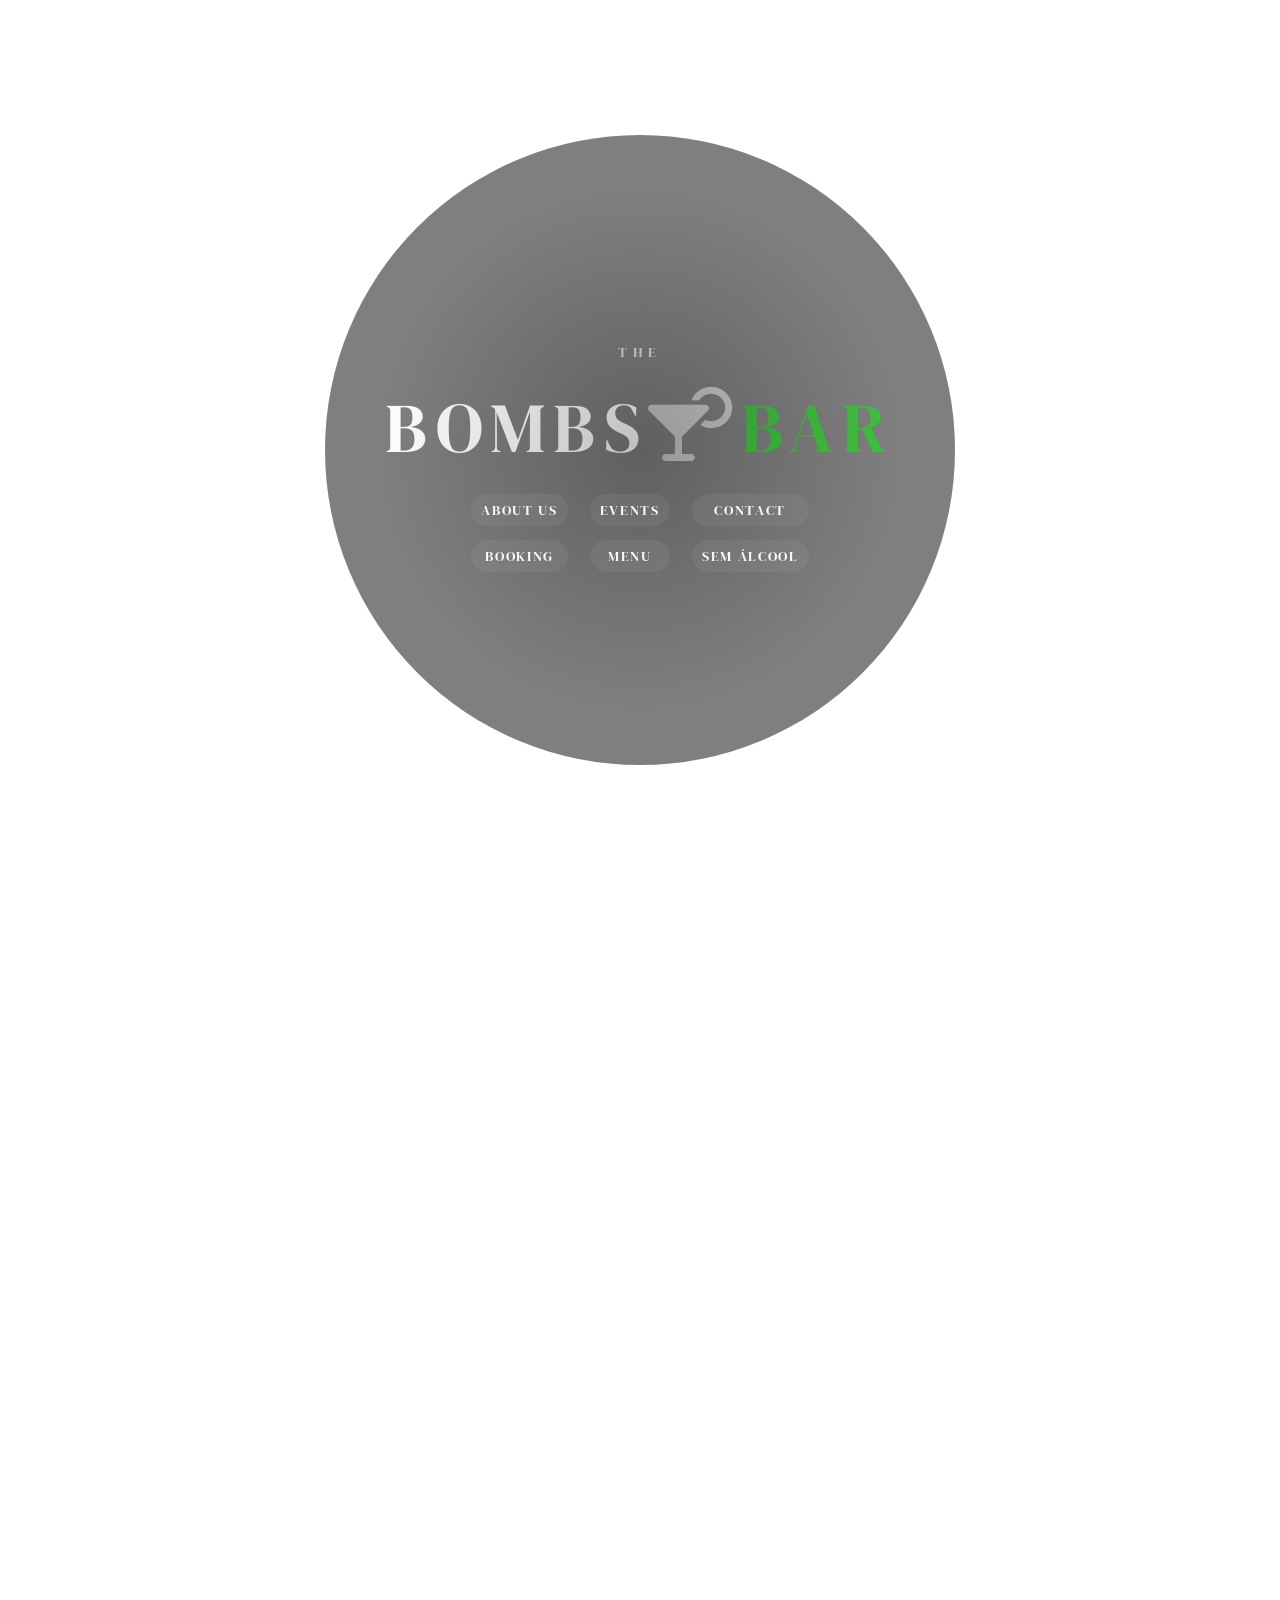
==== index.html @ 2bb13c73 "Merge: mantém README do repositório remoto" ====
<!DOCTYPE html>
<html lang="pt-br">
  <head>
    <meta charset="UTF-8" />
    <meta name="viewport" content="width=device-width, initial-scale=1,0" />
    <title>Bombs Bar</title>
    <link rel="stylesheet" href="styles.css" />
    <link
      rel="stylesheet"
      href="https://cdnjs.cloudflare.com/ajax/libs/font-awesome/6.5.2/css/all.min.css"
      crossorigin="anonymous"
      referrerpolicy="no-referrer"
    />
    <link rel="preconnect" href="https://fonts.googleapis.com" />
    <link rel="preconnect" href="https://fonts.gstatic.com" crossorigin />
    <link
      href="https://fonts.googleapis.com/css2?family=Cherry+Cream+Soda&display=swap"
      rel="stylesheet"
    />
    <link rel="preconnect" href="https://fonts.googleapis.com" />
    <link rel="preconnect" href="https://fonts.gstatic.com" crossorigin />
    <link
      href="https://fonts.googleapis.com/css2?family=DM+Serif+Display:ital@0;1&display=swap"
      rel="stylesheet"
    />
  </head>
  <body>
    <!-- CAPA COM CÍRCULO E MENU -->
    <main class="hero" id="home">
      <div class="circle">
        <!-- troque pela sua logo (opcional) -->

        <p class="kicker">THE</p>
        <h1 class="wordmark">
          BOMBS<i class="fa-solid fa-martini-glass-citrus"></i><span>BAR</span>
        </h1>

        <nav class="menu" aria-label="Menu principal">
          <a href="#about">About us</a>
          <a href="#events">Events</a>
          <a href="#contact">Contact</a>
          <a href="#booking">Booking</a>
          <a href="#menu">Menu</a>
          <a href="#non-alcohol">Sem Álcool</a>
        </nav>
      </div>
    </main>

    <!-- ABOUT -->
    <section id="about" class="page">
      <h2 class="section-title">About Us</h2>
      <div class="about-container">
        <div class="about-text">
          <p>
            Bem-vindo ao <strong>Bombs Bar</strong> 🍸<br />
            Uma casa de coquetéis tropicais que combina
            <em>sabores autênticos</em>, <em>frutas frescas</em> e um ambiente
            sofisticado. <br /><br />
            Nosso time de mixologistas cria experiências únicas, unindo
            clássicos internacionais a receitas autorais que surpreendem todos
            os sentidos.
          </p>
        </div>
        <section id="about" class="page">
          <div class="about-gallery">
            <img
              src="https://images.pexels.com/photos/1189261/pexels-photo-1189261.jpeg"
              alt="Coquetel 1"
            />
            <img
              src="https://images.pexels.com/photos/1283219/pexels-photo-1283219.jpeg"
              alt="Coquetel 2"
            />
            <img
              src="https://cdn.pixabay.com/photo/2016/11/23/13/45/blur-1852926_1280.jpg"
              alt="Coquetel 3"
            />
          </div>
        </section>
      </div>
    </section>

    <!-- EVENTS -->
    <section id="events" class="page alt">
      <h2 class="section-title">Events <i class="fa-solid fa-fire"></i></h2>
      <ul class="list">
        <li>
          <b>Sunset Tropican</b><br />
          <span class="event-2"
            >O Final de tarde com coquetéis tropicais, frutas frescas e música
            lounge à beira da piscina ou rooftop.</span
          >
        </li>
        <li>
          <b>Caipirinha & Samba Night</b><br />
          <span class="event-2">
            Noite com caipirinhas de sabores variados e apresentação ao vivo de
            samba ou bossa nova.</span
          >
        </li>
        <li>
          <b>Reggaeton & Rum Party</b><br />
          <span class="event-2"
            >Festa com ritmos caribenhos e drinks à base de rum, servidos em
            copos decorados.</span
          >
        </li>
        <li>
          <b>Havana Night</b><br />
          <span class="event-2">
            Noite temática cubana, com mojitos, daiquiris e trilha de salsa ao
            vivo.</span
          >
        </li>
        <li>
          <b>Exotic Fruits Experience</b><br />
          <span class="event-2">
            Degustação de coquetéis autorais feitos com frutas exóticas da
            estação.</span
          >
        </li>
      </ul>
    </section>

    <!-- BOOKING -->
    <section id="booking" class="page">
      <h2 class="section-title">Reserve Now</h2>
      <p>
        <a class="button" href="mailto:contato@bombsbar.com.br"
          >contato@bombsbar.com.br</a
        >
      </p>
    </section>

    <!-- MENU DE BEBIDAS (APENAS COMO É FEITO + ESPAÇO DE IMAGEM) -->
    <section id="menu" class="page alt">
      <h2 class="section-title">
        Cocktails <i class="fa-solid fa-martini-glass"></i>
      </h2>

      <!-- Caipirinha -->

      <h3 class="item__title"><u>Caipirinha</u></h3>
      <div class="item__body">
        <div class="item__media">
          <img
            src="https://t3.ftcdn.net/jpg/01/95/13/84/360_F_195138403_ZQF8sB9PIoSq8PBxaFBtoUFo7SGFCirb.jpg"
            alt="Caipirinha"
          />
        </div>
        <div class="item__text">
          <p class="howto">
            Maceração fresca de cítrico com açúcar,<br />
            adição da base brasileira e <br />
            muito gelo para servir bem gelada.
          </p>
        </div>

        <!-- Mojito -->

        <h3 class="item__title"><u>Mojito</u></h3>
        <div class="item__body">
          <div class="item__media">
            <img
              src="https://images2.alphacoders.com/132/1321864.png"
              alt="Mojito"
            />
          </div>
          <div class="item__text">
            <p class="howto">
              Macerado leve de hortelã <br />com toque cítrico, base clara, gelo
              e finalização <br />com água com gás para refrescância.
            </p>
          </div>
        </div>

        <!-- Gin Tônica -->

        <h3 class="item__title"><u> Gin Tônica</u></h3>
        <div class="item__body">
          <div class="item__media">
            <img
              src="https://png.pngtree.com/thumb_back/fh260/background/20230610/pngtree-two-glasses-of-gin-with-limes-accompanied-with-herbs-and-cloves-image_2950174.jpg"
              alt="Gin Tônica"
            />
          </div>
          <div class="item__text">
            <p class="howto">
              Montagem direta na taça com gelo,<br />
              gin, tônica bem gelada e guarnição <br />
              aromática cítrica ou herbal.
            </p>
          </div>
        </div>

        <!-- Aperol Spritz -->

        <h3 class="item__title"><u>Aperol Spritz</u></h3>
        <div class="item__body">
          <div class="item__media">
            <img
              src="https://img.freepik.com/foto-premium/aperol-spritz-aperitivo-con-ghiaccio-e-arancia-in-vetro-su-sfondo-scuro-concetto-di-bevanda-rinfrescante-estiva-ai-generato_167689-3630.jpg?w=360"
              alt="Aperol Spritz"
            />
          </div>
          <div class="item__text">
            <p class="howto">
              Taça com gelo, espumante,<br />
              aperitivo cítrico-amargo e um splash <br />
              de água com gás. Mistura suave.
            </p>
          </div>
        </div>

        <!-- Moscow Mule -->

        <h3 class="item__title"><u>Moscow Mule</u></h3>
        <div class="item__body">
          <div class="item__media">
            <img
              src="https://chilledmagazine.com/wp-content/uploads/2023/12/moscow-mule.png"
              alt="Moscow Mule"
            />
          </div>
          <div class="item__text">
            <p class="howto">
              Servido na caneca com gelo,<br />
              base neutra, toque cítrico e cobertura de <br />gengibre
              gaseificado para picância leve.
            </p>
          </div>
        </div>

        <!-- Piña Colada -->

        <h3 class="item__title"><u>Piña Colada</u></h3>
        <div class="item__body">
          <div class="item__media">
            <img
              src="https://img.freepik.com/premium-photo/one-glasses-with-pina-colada-cocktail-whole-pineapple-drinks-isolated-black-background_309823-629.jpg"
              alt="Piña Colada"
            />
          </div>
          <div class="item__text">
            <p class="howto">
              Batido cremoso com fruta tropical,<br />
              base caribenha e coco, servido bem gelado.
            </p>
          </div>
        </div>

        <!-- Negroni -->

        <h3 class="item__title"><u>Negroni</u></h3>
        <div class="item__body">
          <div class="item__media">
            <img
              src="https://t4.ftcdn.net/jpg/16/81/85/37/360_F_1681853704_ZiYaxq6diOnxwdWcEII46b7ci3thm3Ol.jpg"
              alt="Negroni"
            />
          </div>
          <div class="item__text">
            <p class="howto">
              Mexido em copo de mistura <br />
              para equilíbrio entre amargor,<br />
              doçura e perfume botânico.
            </p>
          </div>
        </div>

        <!-- Margarita -->

        <h3 class="item__title"><u>Margarita</u></h3>
        <div class="item__body">
          <div class="item__media">
            <img
              src="https://t4.ftcdn.net/jpg/01/64/44/71/360_F_164447148_tk89ttk0p1bsTDACmzgPcZfe40TKXk7H.jpg"
              alt="Margarita"
            />
          </div>
          <div class="item__text">
            <p class="howto">
              Batido com cítrico e toque de laranja,<br />
              servido em taça elegante com <br />
              borda temperada.
            </p>
          </div>
        </div>

        <!-- Whisky Sour -->

        <h3 class="item__title"><u>Whisky Sour</u></h3>
        <div class="item__body">
          <div class="item__media">
            <img
              src="https://in.thebar.com/_next/image?url=https%3A%2F%2Fcms.in.thebar.com%2FPR1670%2Fpublic%2F2023-03%2FPerfect%2520Whisky%2520Sour.webp%3FVersionId%3DVE6SAyD9PDnvPeyNml_pg3YN19goEKw9&w=3840&q=75"
              alt="Whisky Sour"
            />
          </div>
          <div class="item__text">
            <p class="howto">
              Batido vigoroso para textura sedosa,<br />
              servido coado com final cítrico aromático.
            </p>
          </div>
        </div>

        <!-- Sex on the Beach -->

        <h3 class="item__title"><u> Sex on the Beach</u></h3>
        <div class="item__body">
          <div class="item__media">
            <img
              src="https://st.depositphotos.com/1008008/4141/i/450/depositphotos_41414949-stock-photo-tropical-sex-on-the-beach.jpg"
              alt="Sex on the Beach"
            />
          </div>
          <div class="item__text">
            <p class="howto">
              Montagem frutada e camadas coloridas,<br />
              servida com gelo para <br />
              um perfil doce e tropical.
            </p>
          </div>
        </div>
      </div>
    </section>

    <!-- SEM ÁLCOOL -->
    <section id="non-alcohol" class="page">
      <h2 class="section-title">Sem Álcool</h2>
      <h3 class="item__title">Limonada de Frutas</h3>
      <div class="item__body">
        <div class="item__media">
          <img
            src="https://imagens.ne10.uol.com.br/veiculos/_midias/jpg/2023/10/23/806x444/1_colecao_vibrante_de_coqueteis_de_frutas_na_mesa_de_madeira_gerada_por_ia-24747125.jpg?20240410074837"
            alt="Limonada de Frutas"
          />
        </div>
        <div class="item__text">
          <p class="howto">
            Mistura suave de suco cítrico com purê de frutas <br />
            e finalização com água com gás para refrescar.
          </p>
        </div>
      </div>
    </section>

    <!-- CONTACT -->
    <section id="contact" class="page alt">
      <p>
        <a href="mailto:contato@bombsbar.com.br" target="_blank">
          <i class="fa-solid fa-envelope"></i>
        </a>
        <a href="https://instagram.com/bombsbar" target="_blank">
          <i class="fa-brands fa-instagram"></i>
          <a href="https://wa.me/393513670592" target="_blank">
            <i class="fa-brands fa-whatsapp"></i>
          </a>
      </p>
    </section>
  </body>
</html>
---- styles.css ----
/* ===== Paleta tropical */
:root {
  --green: #00c853; /* verde vibrante */
  --orange: #ff793f;
  --white: #ffffff;
  --ink: #0c0c0c;
}

/* ===== Base */
* {
  box-sizing: border-box;
}

html,
body {
  height: 100%;
  margin: 0;
  padding: 0;
  color: var(--white);
  font-family: system-ui, -apple-system, "Segoe UI", Roboto, Arial, sans-serif;
  scroll-behavior: smooth;
  overflow-x: hidden;
}

p {
  text-align: center;
  font-family: "DM Serif Display", serif;
  font-weight: 400;
  font-style: normal;
  color: #ddd; /* cinza claro */
}

h3 {
  font-family: "DM Serif Display", serif;
  font-weight: 400;
  font-style: normal;
  font-size: 25px;
  color: #fff;
}
b {
  font-family: "DM Serif Display", serif;
  font-weight: 400;
  font-style: normal;
  font-size: 20px;
}

a i {
  font-size: 20px; /* tamanho */
  margin: 10px;
  color: #fff; /* branco */
  transition: color 0.3s ease;
}
a {
  text-decoration: none; /* remove a linha azul */
  color: inherit; /* herda a cor do pai, evita azul padrão */
}

a i:hover {
  color: #d4af37; /* dourado ao passar o mouse */
}

/* ===== HERO com fundo simples (sem círculos) */
.hero {
  min-height: 100vh;
  width: 100%;
  display: grid;
  place-items: center;

  /* imagem no fundo */
  background: url("https://images.unsplash.com/photo-1470058869958-2a77ade41c02?w=1600&auto=format&fit=crop&q=60&ixlib=rb-4.1.0&ixid=M3wxMjA3fDB8MHxzZWFyY2h8MTd8fHRyb3BpY2FsfGVufDB8fDB8fHww")
    center/cover no-repeat;
}
.section-title {
  font-family: "DM Serif Display", serif; /* fonte sofisticada */
  font-size: 25; /* bem maior que os subtítulos */
  font-weight: 400; /* deixa mais leve, elegante */
  letter-spacing: 2px; /* espaço entre letras */
  color: #ddd; /* cinza claro sofisticado */
  text-align: center;
  margin-bottom: 20px;
  position: relative;
}

/* Linha brancas abaixo */
.section-title::after {
  content: "";
  display: block;
  width: 500px; /* comprimento da linha */
  height: 3px;
  background: #fff;
  margin: 10px auto 0; /* centraliza e dá espaço */
  border-radius: 2px;
}

.circle {
  position: relative;
  width: clamp(280px, 70vmin, 760px);
  aspect-ratio: 1/1;
  border-radius: 50%;
  display: flex;
  flex-direction: column;
  align-items: center;
  justify-content: center;
  text-align: center;

  background: rgba(0, 0, 0, 0.5); /* 🔥 círculo totalmente transparente */
  backdrop-filter: none; /* remove o blur interno */
  border: none; /* sem borda */
  box-shadow: none; /* sem sombra */
  position: relative;
}
/* só o esfumado nas bordas */
.circle::before {
  content: "";
  position: absolute;
  inset: -10px;
  border-radius: 50%;

  /* Só o efeito esfumaçado nas bordas */
  background: radial-gradient(
    closest-side,
    rgba(0, 0, 0, 0.25),
    transparent 80%
  );
}

/* Branding */
.kicker {
  letter-spacing: 0.4em;
  font-weight: 700;
  font-size: clamp(10px, 1.8vw, 14px);
  font-family: "DM Serif Display", serif;
  font-weight: 400;
  font-style: normal;
}
.wordmark {
  font-family: "DM Serif Display", serif;
  font-weight: 400;
  font-style: normal;
  font-size: 70px;
  letter-spacing: 0.12em;
  margin: 0.2rem 0 1.2rem;
  text-transform: uppercase;
  color: #ffffff; /* BOMBS em branco */
}
.wordmark span {
  color: rgb(60, 195, 60);
}
.wordmark i {
  font-size: 75px;
  color: rgb(200, 200, 200);
}

/* Menu dentro da capa */
.menu {
  display: grid;
  grid-template-columns: repeat(3, auto);
  gap: 14px 22px;
  justify-content: center;
  width: min(90%, 560px);
  font-family: "DM Serif Display", serif;
  font-weight: 400;
  font-style: normal;
}
.menu a {
  color: #fff;
  opacity: 0.95;

  text-decoration: none;
  letter-spacing: 0.12em;
  text-transform: uppercase;
  font-size: clamp(12px, 1.8vw, 14px);
  padding: 6px 10px;
  border-radius: 999px;
  transition: 0.2s;

  background: rgba(255, 255, 255, 0.06);
}
.menu a:hover {
  color: #ffffff;
  background: linear-gradient(90deg, #5fa585, #1e573b); /* fundo colorido */
  border-color: transparent;
  box-shadow: 0 6px 18px rgba(0, 0, 0, 0.25);
}
/* Eventos */
.event-2 {
  font-family: "DM Serif Display", serif;
  font-weight: 400;
  font-style: normal;
  font-size: 15px; /* menor que o título */
  color: #ddd; /* cinza claro */
  line-height: 1.6;
  display: inline-block; /* garante espaçamento */
  margin-top: 6px;
}
/* ===== Seções abaixo da capa */
.page {
  background: #153a18;
  color: #fff;
  padding: 42px 20px;
  width: 100%;
  margin: 0;
}
.page.alt {
  background: #153a18;
}
.page h2 {
  font-size: clamp(22px, 3.6vw, 32px);
  text-align: center;
  font-family: "DM Serif Display", serif;
  font-weight: 400;
  font-style: normal;
}
.accent {
  color: var(--pink);
  padding-bottom: 9px;
}

#about {
  background: #001a09;
  color: #fff; /* texto branco */
  text-align: center; /* centraliza o conteúdo */
}

.about-gallery {
  display: flex;
  justify-content: center;
  gap: 20px; /* espaço entre imagens */
  margin-top: 30px;
  flex-wrap: wrap; /* para não quebrar no celular */
}

.about-gallery img {
  width: 300px;
  height: 200px;
  object-fit: cover; /* corta proporcionalmente */
  border-radius: 12px;
  box-shadow: 0 6px 18px rgba(0, 0, 0, 0.4);
  transition: transform 0.3s ease;
}

.about-gallery img:hover {
  transform: scale(1.05); /* zoom suave ao passar o mouse */
}

/* ===== Itens do menu (drinks) */
.item {
  background: transparent;
  border: none;
  margin: 14px 0;
}
.item__title {
  font-weight: 800;
  text-align: center;
  color: #ddd; /* cinza claro */
}
.item__body {
  display: flex;
  flex-direction: column;
  text-align: center;
  gap: 16px;
  align-items: center;
  padding: 16px 18px;
}
.item__media {
  width: 220px; /* largura fixa */
  height: 160px; /* altura fixa */
  margin: 0 auto; /* centraliza */
  border-radius: 12px;
  overflow: hidden;
  background: #181818;
  transition: transform 0.4s ease, box-shadow 0.4s ease;
}

.item__media img {
  width: 100%;
  height: 100%;
  object-fit: cover;
  transition: transform 0.6s ease; /* animação suave */
}

.item__media:hover {
  transform: scale(1.03) translateY(-6px); /* zoom leve + levanta */
  box-shadow: 0 12px 28px rgba(0, 0, 0, 0.35); /* sombra suave */
}
.item__text .howto {
  margin: 0.3rem 0;
  line-height: 1.6;
  max-width: 70ch;
  opacity: 0.95;
}

.list {
  list-style: none; /* remove bolinhas padrão */
  padding: 0;
  margin: 20px auto;
  max-width: 700px; /* largura para centralizar melhor */
  text-align: center;
}

.list li {
  background: rgba(255, 255, 255, 0.05); /* leve destaque */
  border-radius: 12px;
  padding: 16px 20px;
  margin-bottom: 14px;
  text-align: center;
  font-size: 1.05rem;
  line-height: 1.6;
  color: #fff;
  box-shadow: 0 4px 12px rgba(0, 0, 0, 0.2);
  transition: transform 0.2s ease, background 0.3s ease;
}

.list li:hover {
  transform: translateY(-4px); /* levanta no hover */
  background: linear-gradient(90deg, #5fa585, #1e573b); /* fundo colorido */
}

/* ===== Responsivo */
/* Ajustes específicos para telas pequenas */
@media (max-width: 308px) {
  .circle {
    width: 90vw; /* círculo ocupa 90% da largura da tela */
    aspect-ratio: 1/1;
    padding: px; /* espaço interno para o conteúdo respirar */
  }

  .wordmark {
    font-size: clamp(28px, 10vw, 48px); /* título menor e proporcional */
  }

  .wordmark i {
    font-size: clamp(22px, 9vw, 40px); /* ícone acompanha o texto */
  }

  .menu {
    display: flex;
    flex-direction: column; /* empilha em coluna */
    gap: 10px 12px;
    width: 100%; /* ocupa o círculo */
    align-items: center; /* centraliza links */
  }

  .menu a {
    width: auto;
    padding: 9px 12px;
    font-size: 19px;
  }

  .kicker {
    font-size: 10px;
    letter-spacing: 0.2em;
  }
}
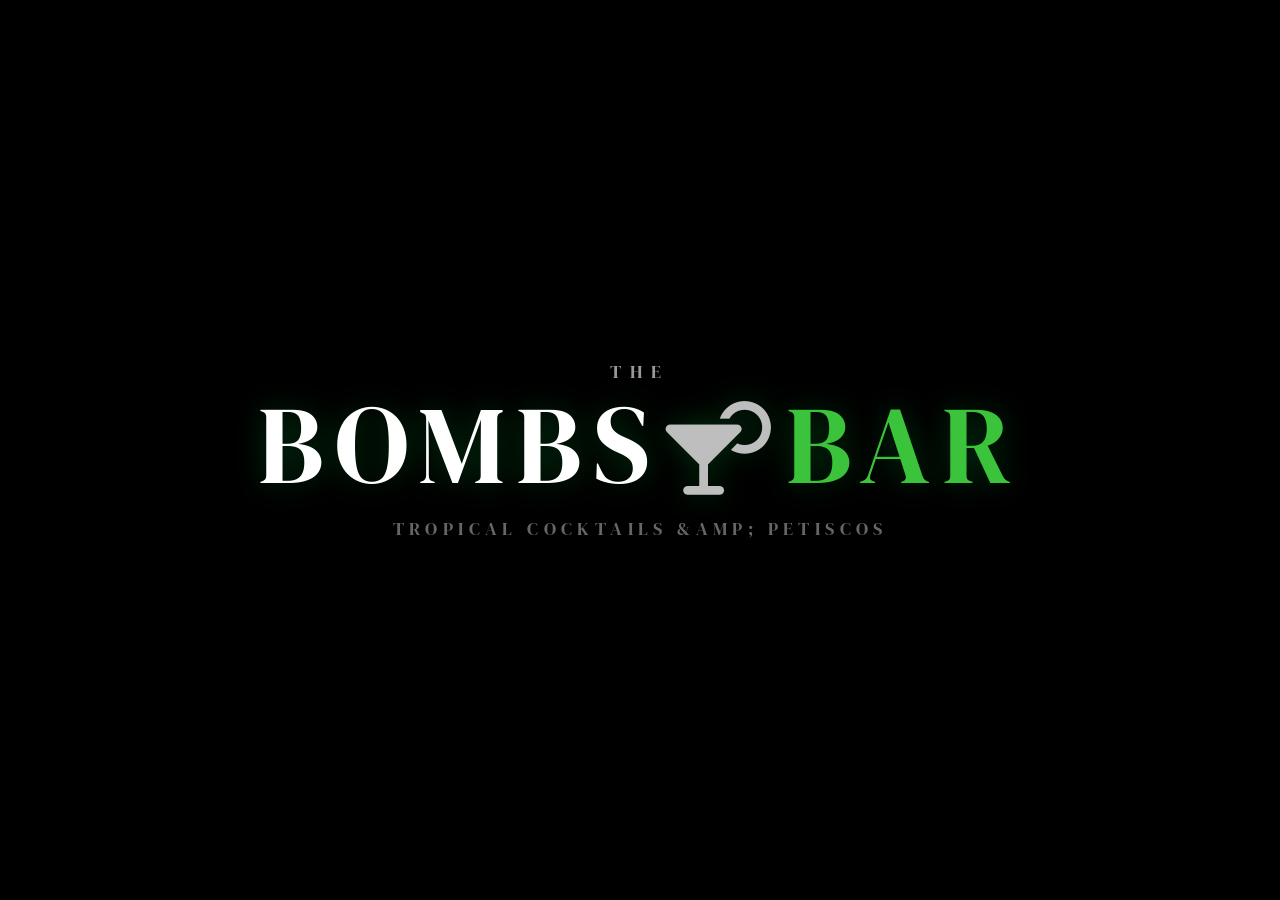
==== commit 0fdca964: "index.html estático na raiz para GitHub Pages" ====
--- a/index.html
+++ b/index.html
@@ -2,362 +2,480 @@
 <html lang="pt-br">
   <head>
     <meta charset="UTF-8" />
-    <meta name="viewport" content="width=device-width, initial-scale=1,0" />
+    <meta name="viewport" content="width=device-width, initial-scale=1.0" />
     <title>Bombs Bar</title>
-    <link rel="stylesheet" href="styles.css" />
-    <link
-      rel="stylesheet"
-      href="https://cdnjs.cloudflare.com/ajax/libs/font-awesome/6.5.2/css/all.min.css"
-      crossorigin="anonymous"
-      referrerpolicy="no-referrer"
-    />
+    <link rel="stylesheet" href="static/css/style.css">
+    <link rel="stylesheet" href="https://cdnjs.cloudflare.com/ajax/libs/font-awesome/6.5.2/css/all.min.css" crossorigin="anonymous" referrerpolicy="no-referrer" />
     <link rel="preconnect" href="https://fonts.googleapis.com" />
     <link rel="preconnect" href="https://fonts.gstatic.com" crossorigin />
-    <link
-      href="https://fonts.googleapis.com/css2?family=Cherry+Cream+Soda&display=swap"
-      rel="stylesheet"
-    />
-    <link rel="preconnect" href="https://fonts.googleapis.com" />
-    <link rel="preconnect" href="https://fonts.gstatic.com" crossorigin />
-    <link
-      href="https://fonts.googleapis.com/css2?family=DM+Serif+Display:ital@0;1&display=swap"
-      rel="stylesheet"
-    />
+    <link href="https://fonts.googleapis.com/css2?family=DM+Serif+Display:ital@0;1&display=swap" rel="stylesheet" />
   </head>
   <body>
-    <!-- CAPA COM CÍRCULO E MENU -->
-    <main class="hero" id="home">
-      <div class="circle">
-        <!-- troque pela sua logo (opcional) -->
-
-        <p class="kicker">THE</p>
-        <h1 class="wordmark">
-          BOMBS<i class="fa-solid fa-martini-glass-citrus"></i><span>BAR</span>
-        </h1>
-
-        <nav class="menu" aria-label="Menu principal">
-          <a href="#about">About us</a>
-          <a href="#events">Events</a>
-          <a href="#contact">Contact</a>
-          <a href="#booking">Booking</a>
-          <a href="#menu">Menu</a>
-          <a href="#non-alcohol">Sem Álcool</a>
-        </nav>
-      </div>
-    </main>
-
-    <!-- ABOUT -->
-    <section id="about" class="page">
-      <h2 class="section-title">About Us</h2>
-      <div class="about-container">
-        <div class="about-text">
-          <p>
-            Bem-vindo ao <strong>Bombs Bar</strong> 🍸<br />
-            Uma casa de coquetéis tropicais que combina
-            <em>sabores autênticos</em>, <em>frutas frescas</em> e um ambiente
-            sofisticado. <br /><br />
-            Nosso time de mixologistas cria experiências únicas, unindo
-            clássicos internacionais a receitas autorais que surpreendem todos
-            os sentidos.
+
+    <!-- ===== INTRO OVERLAY ===== -->
+    <div id="intro-overlay" class="intro-overlay">
+      <div class="intro-content">
+        <p class="intro-kicker">THE</p>
+        <div class="intro-wordmark">
+          BOMBS<i class="fa-solid fa-martini-glass-citrus intro-icon"></i><span>BAR</span>
+        </div>
+        <p class="intro-tagline" data-i18n="intro.tagline">Tropical Cocktails &amp; Petiscos</p>
+      </div>
+      <div class="intro-vignette"></div>
+    </div>
+
+    <!-- ===== TOPBAR ===== -->
+    <div class="topbar">
+      <div class="lang-switcher">
+        <button class="lang-btn" data-lang="pt">PT</button>
+        <button class="lang-btn" data-lang="en">EN</button>
+        <button class="lang-btn" data-lang="it">IT</button>
+      </div>
+    </div>
+
+    <!-- ===== NAVBAR ===== -->
+    <nav class="navbar" id="navbar">
+      <button class="navbar-brand" data-tab="home">BOMBS<span>BAR</span></button>
+      <div class="navbar-links">
+        <button class="nav-tab-link" data-tab="about"    data-i18n="nav.about">Sobre</button>
+        <button class="nav-tab-link" data-tab="events"   data-i18n="nav.events">Eventos</button>
+        <button class="nav-tab-link" data-tab="menu"     data-i18n="nav.menu">Menu</button>
+        <button class="nav-tab-link" data-tab="petiscos" data-i18n="nav.snacks">Petiscos</button>
+        <button class="nav-tab-link" data-tab="contact"  data-i18n="nav.contact">Contato</button>
+      </div>
+      <div class="navbar-right">
+        <button class="cart-btn" data-tab="pedido">
+          <i class="fa-solid fa-bag-shopping"></i>
+          <span class="cart-label" data-i18n="nav.order">Pedido</span>
+          <span id="cart-badge" class="cart-badge oculto">0</span>
+        </button>
+        <button class="hamburger" id="hamburger" aria-label="Abrir menu">
+          <i class="fa-solid fa-bars"></i>
+        </button>
+      </div>
+    </nav>
+
+    <!-- ===== MOBILE NAV ===== -->
+    <div id="mobile-nav" class="mobile-nav" aria-hidden="true">
+      <button class="mobile-nav-link" data-tab="about">
+        <i class="fa-solid fa-circle-info"></i> <span data-i18n="nav.about">Sobre</span>
+      </button>
+      <button class="mobile-nav-link" data-tab="events">
+        <i class="fa-solid fa-fire"></i> <span data-i18n="nav.events">Eventos</span>
+      </button>
+      <button class="mobile-nav-link" data-tab="menu">
+        <i class="fa-solid fa-martini-glass"></i> <span data-i18n="nav.menu">Menu</span>
+      </button>
+      <button class="mobile-nav-link" data-tab="petiscos">
+        <i class="fa-solid fa-utensils"></i> <span data-i18n="nav.snacks">Petiscos</span>
+      </button>
+      <button class="mobile-nav-link" data-tab="contact">
+        <i class="fa-solid fa-location-dot"></i> <span data-i18n="nav.contact">Contato</span>
+      </button>
+      <button class="mobile-nav-link" data-tab="booking">
+        <i class="fa-solid fa-calendar-check"></i> <span data-i18n="nav.booking">Booking</span>
+      </button>
+      <button class="mobile-nav-link" data-tab="pedido">
+        <i class="fa-solid fa-bag-shopping"></i> <span data-i18n="nav.order">Pedido</span>
+      </button>
+    </div>
+
+    <!-- ===== TABS CONTAINER ===== -->
+    <div class="tabs-container">
+
+      <!-- TAB: HOME -->
+      <div id="tab-home" class="tab-page active">
+        <div class="hero">
+          <div class="sombra_circulo">
+            <div class="circulo">
+              <p class="kicker">THE</p>
+              <h1 class="wordmark">
+                BOMBS<i class="fa-solid fa-martini-glass-citrus"></i><span>BAR</span>
+              </h1>
+              <nav class="hero-menu" aria-label="Navegação principal">
+                <button class="hero-menu-btn" data-tab="about"    data-i18n="hero.about">About us</button>
+                <button class="hero-menu-btn" data-tab="events"   data-i18n="hero.events">Events</button>
+                <button class="hero-menu-btn" data-tab="contact"  data-i18n="hero.contact">Contact</button>
+                <button class="hero-menu-btn" data-tab="booking"  data-i18n="hero.booking">Booking</button>
+                <button class="hero-menu-btn" data-tab="menu"     data-i18n="hero.menu">Menu</button>
+                <button class="hero-menu-btn" data-tab="petiscos" data-i18n="hero.snacks">Petiscos</button>
+              </nav>
+            </div>
+          </div>
+        </div>
+      </div>
+
+      <!-- TAB: ABOUT -->
+      <div id="tab-about" class="tab-page">
+        <section class="page page-full">
+          <div class="about-hero-text">
+            <h2 class="about-hero-titulo"><em>Onde cada gole conta uma história</em></h2>
+            <p class="about-hero-sub">Bem-vindo ao Bombs Bar — mixologia tropical, ingredientes frescos e uma vibe que não tem igual.</p>
+            <div class="about-golden-line"></div>
+          </div>
+          <div class="about-identity-grid">
+            <div class="about-id-card">
+              <div class="about-id-icon">🍹</div>
+              <h3>Nossa Missão</h3>
+              <p>Criar experiências sensoriais através da mixologia. Cada drink é uma composição pensada para surpreender.</p>
+            </div>
+            <div class="about-id-card">
+              <div class="about-id-icon">🌿</div>
+              <h3>Ingredientes</h3>
+              <p>Só o melhor: frutas frescas da época, ervas cultivadas, sucos naturais e gelos artesanais.</p>
+            </div>
+            <div class="about-id-card">
+              <div class="about-id-icon">🧪</div>
+              <h3>Receitas Autorais</h3>
+              <p>Nossos mixologistas desenvolvem criações únicas que você não vai encontrar em nenhum outro lugar.</p>
+            </div>
+            <div class="about-id-card">
+              <div class="about-id-icon">🎶</div>
+              <h3>Atmosfera</h3>
+              <p>Música, luz e décor pensados para transformar cada visita em uma noite memorável.</p>
+            </div>
+          </div>
+          <div class="about-stats">
+            <div class="about-stat">
+              <span class="about-stat-num">24+</span>
+              <span class="about-stat-label">drinks no menu</span>
+            </div>
+            <div class="about-stat">
+              <span class="about-stat-num">15+</span>
+              <span class="about-stat-label">destilados premium</span>
+            </div>
+            <div class="about-stat">
+              <span class="about-stat-num">5★</span>
+              <span class="about-stat-label">avaliação dos clientes</span>
+            </div>
+          </div>
+          <blockquote class="about-quote-block">
+            <em>"Do Mojito ao Mango Tango — aqui, cada copo é preparado com intenção, criatividade e um toque de atrevimento."</em>
+          </blockquote>
+          <div class="about-cta">
+            <p class="about-cta-text">Pronto para experimentar?</p>
+            <div class="about-cta-btns">
+              <button class="btn btn-outline about-cta-btn" data-tab="menu">VER O MENU</button>
+              <button class="btn btn-primary about-cta-btn" data-tab="pedido">FAZER PEDIDO</button>
+            </div>
+          </div>
+        </section>
+      </div>
+
+      <!-- TAB: EVENTS -->
+      <div id="tab-events" class="tab-page">
+        <section class="page page-full alt">
+          <h2 class="section-title" data-i18n-html="events.title">Events <i class="fa-solid fa-fire"></i></h2>
+          <ul class="list">
+            <li><b data-i18n="event.1.title">Sunset Tropican</b><br /><span class="event-2" data-i18n="event.1.desc">Final de tarde com coquetéis tropicais, frutas frescas e música lounge à beira da piscina ou rooftop.</span></li>
+            <li><b data-i18n-html="event.2.title">Caipirinha &amp; Samba Night</b><br /><span class="event-2" data-i18n="event.2.desc">Noite com caipirinhas de sabores variados e apresentação ao vivo de samba ou bossa nova.</span></li>
+            <li><b data-i18n-html="event.3.title">Reggaeton &amp; Rum Party</b><br /><span class="event-2" data-i18n="event.3.desc">Festa com ritmos caribenhos e drinks à base de rum, servidos em copos decorados.</span></li>
+            <li><b data-i18n="event.4.title">Havana Night</b><br /><span class="event-2" data-i18n="event.4.desc">Noite temática cubana, com mojitos, daiquiris e trilha de salsa ao vivo.</span></li>
+            <li><b data-i18n="event.5.title">Exotic Fruits Experience</b><br /><span class="event-2" data-i18n="event.5.desc">Degustação de coquetéis autorais feitos com frutas exóticas da estação.</span></li>
+          </ul>
+        </section>
+      </div>
+
+      <!-- TAB: MENU -->
+      <div id="tab-menu" class="tab-page">
+        <section class="page page-full alt">
+          <h2 class="section-title" data-i18n-html="menu.title">Cocktails <i class="fa-solid fa-martini-glass"></i></h2>
+          <div class="drinks-grid" id="drinks-grid"></div>
+        </section>
+      </div>
+
+      <!-- TAB: PETISCOS -->
+      <div id="tab-petiscos" class="tab-page">
+        <section class="page page-full">
+          <h2 class="section-title" data-i18n-html="snacks.title">Petiscos <i class="fa-solid fa-utensils"></i></h2>
+          <div id="petiscos-container"></div>
+        </section>
+      </div>
+
+      <!-- TAB: CONTACT -->
+      <div id="tab-contact" class="tab-page">
+        <section class="page page-full alt">
+          <h2 class="section-title" data-i18n="contact.title">Contato</h2>
+          <div class="contact-grid">
+            <div class="contact-item">
+              <i class="fa-solid fa-location-dot"></i>
+              <p data-i18n-html="contact.address">Rua Exemplo, 123<br>Lisboa, Portugal</p>
+            </div>
+            <div class="contact-item">
+              <i class="fa-brands fa-whatsapp"></i>
+              <p><a href="https://wa.me/393513670592">+39 351 367 0592</a></p>
+            </div>
+            <div class="contact-item">
+              <i class="fa-solid fa-clock"></i>
+              <p data-i18n-html="contact.hours">Seg–Qui: 18h–02h<br>Sex–Dom: 18h–04h</p>
+            </div>
+            <div class="contact-item">
+              <i class="fa-solid fa-envelope"></i>
+              <p><a href="mailto:contato@bombsbar.com">contato@bombsbar.com</a></p>
+            </div>
+          </div>
+          <div class="social-links">
+            <a href="https://instagram.com/bombsbar" target="_blank" title="Instagram"><i class="fa-brands fa-instagram"></i></a>
+            <a href="https://facebook.com/bombsbar" target="_blank" title="Facebook"><i class="fa-brands fa-facebook"></i></a>
+            <a href="https://wa.me/393513670592" target="_blank" title="WhatsApp"><i class="fa-brands fa-whatsapp"></i></a>
+          </div>
+        </section>
+      </div>
+
+      <!-- TAB: BOOKING -->
+      <div id="tab-booking" class="tab-page">
+        <section class="page page-full">
+          <h2 class="section-title" data-i18n="booking.title">Reserve Now</h2>
+          <p style="margin-top: 40px;">
+            <a class="button" href="mailto:contato@bombsbar.com">contato@bombsbar.com</a>
           </p>
-        </div>
-        <section id="about" class="page">
-          <div class="about-gallery">
-            <img
-              src="https://images.pexels.com/photos/1189261/pexels-photo-1189261.jpeg"
-              alt="Coquetel 1"
-            />
-            <img
-              src="https://images.pexels.com/photos/1283219/pexels-photo-1283219.jpeg"
-              alt="Coquetel 2"
-            />
-            <img
-              src="https://cdn.pixabay.com/photo/2016/11/23/13/45/blur-1852926_1280.jpg"
-              alt="Coquetel 3"
-            />
-          </div>
-        </section>
-      </div>
-    </section>
-
-    <!-- EVENTS -->
-    <section id="events" class="page alt">
-      <h2 class="section-title">Events <i class="fa-solid fa-fire"></i></h2>
-      <ul class="list">
-        <li>
-          <b>Sunset Tropican</b><br />
-          <span class="event-2"
-            >O Final de tarde com coquetéis tropicais, frutas frescas e música
-            lounge à beira da piscina ou rooftop.</span
-          >
-        </li>
-        <li>
-          <b>Caipirinha & Samba Night</b><br />
-          <span class="event-2">
-            Noite com caipirinhas de sabores variados e apresentação ao vivo de
-            samba ou bossa nova.</span
-          >
-        </li>
-        <li>
-          <b>Reggaeton & Rum Party</b><br />
-          <span class="event-2"
-            >Festa com ritmos caribenhos e drinks à base de rum, servidos em
-            copos decorados.</span
-          >
-        </li>
-        <li>
-          <b>Havana Night</b><br />
-          <span class="event-2">
-            Noite temática cubana, com mojitos, daiquiris e trilha de salsa ao
-            vivo.</span
-          >
-        </li>
-        <li>
-          <b>Exotic Fruits Experience</b><br />
-          <span class="event-2">
-            Degustação de coquetéis autorais feitos com frutas exóticas da
-            estação.</span
-          >
-        </li>
-      </ul>
-    </section>
-
-    <!-- BOOKING -->
-    <section id="booking" class="page">
-      <h2 class="section-title">Reserve Now</h2>
-      <p>
-        <a class="button" href="mailto:contato@bombsbar.com.br"
-          >contato@bombsbar.com.br</a
-        >
-      </p>
-    </section>
-
-    <!-- MENU DE BEBIDAS (APENAS COMO É FEITO + ESPAÇO DE IMAGEM) -->
-    <section id="menu" class="page alt">
-      <h2 class="section-title">
-        Cocktails <i class="fa-solid fa-martini-glass"></i>
-      </h2>
-
-      <!-- Caipirinha -->
-
-      <h3 class="item__title"><u>Caipirinha</u></h3>
-      <div class="item__body">
-        <div class="item__media">
-          <img
-            src="https://t3.ftcdn.net/jpg/01/95/13/84/360_F_195138403_ZQF8sB9PIoSq8PBxaFBtoUFo7SGFCirb.jpg"
-            alt="Caipirinha"
-          />
-        </div>
-        <div class="item__text">
-          <p class="howto">
-            Maceração fresca de cítrico com açúcar,<br />
-            adição da base brasileira e <br />
-            muito gelo para servir bem gelada.
-          </p>
-        </div>
-
-        <!-- Mojito -->
-
-        <h3 class="item__title"><u>Mojito</u></h3>
-        <div class="item__body">
-          <div class="item__media">
-            <img
-              src="https://images2.alphacoders.com/132/1321864.png"
-              alt="Mojito"
-            />
-          </div>
-          <div class="item__text">
-            <p class="howto">
-              Macerado leve de hortelã <br />com toque cítrico, base clara, gelo
-              e finalização <br />com água com gás para refrescância.
-            </p>
-          </div>
-        </div>
-
-        <!-- Gin Tônica -->
-
-        <h3 class="item__title"><u> Gin Tônica</u></h3>
-        <div class="item__body">
-          <div class="item__media">
-            <img
-              src="https://png.pngtree.com/thumb_back/fh260/background/20230610/pngtree-two-glasses-of-gin-with-limes-accompanied-with-herbs-and-cloves-image_2950174.jpg"
-              alt="Gin Tônica"
-            />
-          </div>
-          <div class="item__text">
-            <p class="howto">
-              Montagem direta na taça com gelo,<br />
-              gin, tônica bem gelada e guarnição <br />
-              aromática cítrica ou herbal.
-            </p>
-          </div>
-        </div>
-
-        <!-- Aperol Spritz -->
-
-        <h3 class="item__title"><u>Aperol Spritz</u></h3>
-        <div class="item__body">
-          <div class="item__media">
-            <img
-              src="https://img.freepik.com/foto-premium/aperol-spritz-aperitivo-con-ghiaccio-e-arancia-in-vetro-su-sfondo-scuro-concetto-di-bevanda-rinfrescante-estiva-ai-generato_167689-3630.jpg?w=360"
-              alt="Aperol Spritz"
-            />
-          </div>
-          <div class="item__text">
-            <p class="howto">
-              Taça com gelo, espumante,<br />
-              aperitivo cítrico-amargo e um splash <br />
-              de água com gás. Mistura suave.
-            </p>
-          </div>
-        </div>
-
-        <!-- Moscow Mule -->
-
-        <h3 class="item__title"><u>Moscow Mule</u></h3>
-        <div class="item__body">
-          <div class="item__media">
-            <img
-              src="https://chilledmagazine.com/wp-content/uploads/2023/12/moscow-mule.png"
-              alt="Moscow Mule"
-            />
-          </div>
-          <div class="item__text">
-            <p class="howto">
-              Servido na caneca com gelo,<br />
-              base neutra, toque cítrico e cobertura de <br />gengibre
-              gaseificado para picância leve.
-            </p>
-          </div>
-        </div>
-
-        <!-- Piña Colada -->
-
-        <h3 class="item__title"><u>Piña Colada</u></h3>
-        <div class="item__body">
-          <div class="item__media">
-            <img
-              src="https://img.freepik.com/premium-photo/one-glasses-with-pina-colada-cocktail-whole-pineapple-drinks-isolated-black-background_309823-629.jpg"
-              alt="Piña Colada"
-            />
-          </div>
-          <div class="item__text">
-            <p class="howto">
-              Batido cremoso com fruta tropical,<br />
-              base caribenha e coco, servido bem gelado.
-            </p>
-          </div>
-        </div>
-
-        <!-- Negroni -->
-
-        <h3 class="item__title"><u>Negroni</u></h3>
-        <div class="item__body">
-          <div class="item__media">
-            <img
-              src="https://t4.ftcdn.net/jpg/16/81/85/37/360_F_1681853704_ZiYaxq6diOnxwdWcEII46b7ci3thm3Ol.jpg"
-              alt="Negroni"
-            />
-          </div>
-          <div class="item__text">
-            <p class="howto">
-              Mexido em copo de mistura <br />
-              para equilíbrio entre amargor,<br />
-              doçura e perfume botânico.
-            </p>
-          </div>
-        </div>
-
-        <!-- Margarita -->
-
-        <h3 class="item__title"><u>Margarita</u></h3>
-        <div class="item__body">
-          <div class="item__media">
-            <img
-              src="https://t4.ftcdn.net/jpg/01/64/44/71/360_F_164447148_tk89ttk0p1bsTDACmzgPcZfe40TKXk7H.jpg"
-              alt="Margarita"
-            />
-          </div>
-          <div class="item__text">
-            <p class="howto">
-              Batido com cítrico e toque de laranja,<br />
-              servido em taça elegante com <br />
-              borda temperada.
-            </p>
-          </div>
-        </div>
-
-        <!-- Whisky Sour -->
-
-        <h3 class="item__title"><u>Whisky Sour</u></h3>
-        <div class="item__body">
-          <div class="item__media">
-            <img
-              src="https://in.thebar.com/_next/image?url=https%3A%2F%2Fcms.in.thebar.com%2FPR1670%2Fpublic%2F2023-03%2FPerfect%2520Whisky%2520Sour.webp%3FVersionId%3DVE6SAyD9PDnvPeyNml_pg3YN19goEKw9&w=3840&q=75"
-              alt="Whisky Sour"
-            />
-          </div>
-          <div class="item__text">
-            <p class="howto">
-              Batido vigoroso para textura sedosa,<br />
-              servido coado com final cítrico aromático.
-            </p>
-          </div>
-        </div>
-
-        <!-- Sex on the Beach -->
-
-        <h3 class="item__title"><u> Sex on the Beach</u></h3>
-        <div class="item__body">
-          <div class="item__media">
-            <img
-              src="https://st.depositphotos.com/1008008/4141/i/450/depositphotos_41414949-stock-photo-tropical-sex-on-the-beach.jpg"
-              alt="Sex on the Beach"
-            />
-          </div>
-          <div class="item__text">
-            <p class="howto">
-              Montagem frutada e camadas coloridas,<br />
-              servida com gelo para <br />
-              um perfil doce e tropical.
-            </p>
-          </div>
-        </div>
-      </div>
-    </section>
-
-    <!-- SEM ÁLCOOL -->
-    <section id="non-alcohol" class="page">
-      <h2 class="section-title">Sem Álcool</h2>
-      <h3 class="item__title">Limonada de Frutas</h3>
-      <div class="item__body">
-        <div class="item__media">
-          <img
-            src="https://imagens.ne10.uol.com.br/veiculos/_midias/jpg/2023/10/23/806x444/1_colecao_vibrante_de_coqueteis_de_frutas_na_mesa_de_madeira_gerada_por_ia-24747125.jpg?20240410074837"
-            alt="Limonada de Frutas"
-          />
-        </div>
-        <div class="item__text">
-          <p class="howto">
-            Mistura suave de suco cítrico com purê de frutas <br />
-            e finalização com água com gás para refrescar.
-          </p>
-        </div>
-      </div>
-    </section>
-
-    <!-- CONTACT -->
-    <section id="contact" class="page alt">
-      <p>
-        <a href="mailto:contato@bombsbar.com.br" target="_blank">
-          <i class="fa-solid fa-envelope"></i>
-        </a>
-        <a href="https://instagram.com/bombsbar" target="_blank">
-          <i class="fa-brands fa-instagram"></i>
-          <a href="https://wa.me/393513670592" target="_blank">
-            <i class="fa-brands fa-whatsapp"></i>
-          </a>
-      </p>
-    </section>
+        </section>
+      </div>
+
+      <!-- TAB: PEDIDO (carrinho localStorage) -->
+      <div id="tab-pedido" class="tab-page">
+        <section class="page page-full alt">
+          <div class="pedido-wrap" style="padding-top: 20px;">
+            <h1 style="font-family:'DM Serif Display',serif; font-size:1.9rem; text-align:center; margin-bottom:40px; color:#ddd;">
+              <i class="fa-solid fa-bag-shopping"></i> <span data-i18n="order.title">Meu Pedido</span>
+            </h1>
+            <div id="pedido-vazio" class="pedido-vazio" style="display:none;">
+              <i class="fa-solid fa-wine-glass-empty" style="font-size:3rem; color:#444; display:block; margin-bottom:16px;"></i>
+              <p data-i18n="order.empty">Seu pedido está vazio.</p>
+              <button class="btn btn-primary" data-tab="menu" style="margin-top:16px;">
+                <i class="fa-solid fa-arrow-left"></i> <span data-i18n="order.see_menu">Ver o menu</span>
+              </button>
+            </div>
+            <div id="pedido-conteudo" style="display:none;">
+              <div id="pedido-lista"></div>
+              <div class="pedido-total">
+                <span class="pedido-total__label" data-i18n="order.total">Total</span>
+                <span class="pedido-total__valor" id="total-valor">€ 0.00</span>
+              </div>
+              <div class="pedido-acoes">
+                <a href="https://glovoapp.com" target="_blank" class="btn btn-glovo">
+                  <i class="fa-solid fa-motorcycle"></i> <span data-i18n="order.glovo">Finalizar via Glovo</span>
+                </a>
+                <button class="btn btn-outline" data-tab="menu">
+                  <i class="fa-solid fa-plus"></i> <span data-i18n="order.add_more">Adicionar mais</span>
+                </button>
+                <button id="btn-limpar" class="btn btn-limpar">
+                  <i class="fa-solid fa-trash"></i> <span data-i18n="order.clear">Limpar pedido</span>
+                </button>
+              </div>
+            </div>
+          </div>
+        </section>
+      </div>
+
+    </div><!-- /tabs-container -->
+
+    <script src="static/js/i18n.js"></script>
+    <script src="static/js/main.js"></script>
+
+    <script>
+    /* ===== Versão estática: carrinho via localStorage ===== */
+
+    let catalogoDrinks = [];
+    let catalogoPetiscos = [];
+
+    function getCarrinho() {
+      return JSON.parse(localStorage.getItem('bombs_cart') || '[]');
+    }
+    function salvarCarrinho(c) {
+      localStorage.setItem('bombs_cart', JSON.stringify(c));
+    }
+    function totalCarrinho() {
+      return getCarrinho().reduce((s, i) => s + i.quantidade, 0);
+    }
+    function precoItem(nome) {
+      const d = catalogoDrinks.find(x => x.nome === nome);
+      if (d) return d.preco;
+      for (const cat of catalogoPetiscos) {
+        const p = cat.itens.find(x => x.nome === nome);
+        if (p) return p.preco;
+      }
+      return 0;
+    }
+
+    async function adicionarAoCarrinho(nome, quantidade = 1) {
+      const carrinho = getCarrinho();
+      const item = carrinho.find(i => i.nome === nome);
+      if (item) item.quantidade += quantidade;
+      else carrinho.push({ nome, quantidade });
+      salvarCarrinho(carrinho);
+      atualizarBadge(totalCarrinho());
+      mostrarToast('🍸 ' + nome + ' ' + (window.t ? t('toast.added') : 'adicionado ao pedido!'));
+    }
+
+    function renderizarPedido() {
+      const carrinho = getCarrinho();
+      const lista = document.getElementById('pedido-lista');
+      const vazio = document.getElementById('pedido-vazio');
+      const conteudo = document.getElementById('pedido-conteudo');
+      if (!lista) return;
+
+      if (carrinho.length === 0) {
+        vazio.style.display = 'block';
+        conteudo.style.display = 'none';
+        return;
+      }
+      vazio.style.display = 'none';
+      conteudo.style.display = 'block';
+
+      lista.innerHTML = '';
+      let total = 0;
+      carrinho.forEach(item => {
+        const preco = precoItem(item.nome);
+        const sub = preco * item.quantidade;
+        total += sub;
+        const linha = document.createElement('div');
+        linha.className = 'pedido-item';
+        linha.dataset.nome = item.nome;
+        linha.dataset.preco = preco;
+        linha.innerHTML = `
+          <div class="pedido-item__img" style="background:linear-gradient(135deg,#0a2410,#1a4a22);display:flex;align-items:center;justify-content:center;color:rgba(60,195,60,0.4);font-size:1.6rem;">
+            <i class="fa-solid fa-martini-glass-citrus"></i>
+          </div>
+          <div class="pedido-item__info">
+            <div class="pedido-item__nome">${item.nome}</div>
+            <div class="pedido-item__preco-unit">€ ${preco.toFixed(2)} / unid.</div>
+          </div>
+          <div class="pedido-item__controles">
+            <button class="qty-btn qty-btn-menos">−</button>
+            <span class="qty-display">${item.quantidade}</span>
+            <button class="qty-btn qty-btn-mais">+</button>
+          </div>
+          <div class="pedido-item__subtotal">€ ${sub.toFixed(2)}</div>
+          <button class="pedido-item__remover"><i class="fa-solid fa-trash"></i></button>
+        `;
+        linha.querySelector('.qty-btn-menos').addEventListener('click', () => {
+          alterarQtd(item.nome, -1, linha);
+        });
+        linha.querySelector('.qty-btn-mais').addEventListener('click', () => {
+          alterarQtd(item.nome, 1, linha);
+        });
+        linha.querySelector('.pedido-item__remover').addEventListener('click', () => {
+          removerItem(item.nome);
+        });
+        lista.appendChild(linha);
+      });
+      document.getElementById('total-valor').textContent = '€ ' + total.toFixed(2);
+    }
+
+    function alterarQtd(nome, delta, linha) {
+      const carrinho = getCarrinho();
+      const item = carrinho.find(i => i.nome === nome);
+      if (!item) return;
+      item.quantidade += delta;
+      if (item.quantidade <= 0) {
+        salvarCarrinho(carrinho.filter(i => i.nome !== nome));
+      } else {
+        salvarCarrinho(carrinho);
+      }
+      atualizarBadge(totalCarrinho());
+      renderizarPedido();
+    }
+
+    function removerItem(nome) {
+      salvarCarrinho(getCarrinho().filter(i => i.nome !== nome));
+      atualizarBadge(totalCarrinho());
+      renderizarPedido();
+    }
+
+    /* ===== Carregar drinks do JSON ===== */
+    async function carregarDrinks() {
+      try {
+        const resp = await fetch('data/drinks.json');
+        catalogoDrinks = await resp.json();
+        const grid = document.getElementById('drinks-grid');
+        if (!grid) return;
+        grid.innerHTML = catalogoDrinks.map(drink => `
+          <div class="drink-card">
+            <div class="drink-card__img-wrap">
+              <img class="drink-card__img" src="static/${drink.imagem}" alt="${drink.nome}" loading="lazy"
+                onerror="this.parentElement.innerHTML='<div class=\\'drink-card__placeholder\\'><i class=\\'fa-solid fa-martini-glass-citrus\\'></i></div>'" />
+            </div>
+            <div class="drink-card__body">
+              <h3 class="drink-card__nome">${drink.nome}</h3>
+              <p class="drink-card__desc">${drink.descricao_curta}</p>
+              <p class="drink-card__preco">€ ${drink.preco.toFixed(2)}</p>
+              <div class="drink-card__actions">
+                <button class="btn btn-primary" onclick="adicionarAoCarrinho('${drink.nome.replace(/'/g, "\\'")}')">
+                  <i class="fa-solid fa-plus"></i> <span data-i18n="btn.order">Pedido</span>
+                </button>
+              </div>
+            </div>
+          </div>
+        `).join('');
+      } catch(e) { console.warn('Erro ao carregar drinks:', e); }
+    }
+
+    /* ===== Carregar petiscos do JSON ===== */
+    async function carregarPetiscos() {
+      try {
+        const resp = await fetch('data/petiscos.json');
+        catalogoPetiscos = await resp.json();
+        const container = document.getElementById('petiscos-container');
+        if (!container) return;
+        container.innerHTML = catalogoPetiscos.map(cat => `
+          <div class="petisco-categoria">
+            <div class="petisco-cat-header">
+              <i class="fa-solid ${cat.icone}" style="color:${cat.cor}"></i>
+              <h3 class="petisco-cat-titulo">${cat.categoria}</h3>
+            </div>
+            <div class="petiscos-grid">
+              ${cat.itens.map(item => `
+                <div class="petisco-card">
+                  <div class="petisco-card__img-wrap">
+                    ${item.imagem
+                      ? `<img class="petisco-card__img" src="static/images/petiscos/${item.imagem}" alt="${item.nome}" loading="lazy" />`
+                      : `<div class="petisco-card__placeholder-food"><i class="fa-solid fa-utensils"></i></div>`
+                    }
+                  </div>
+                  <div class="petisco-card__body">
+                    <div class="petisco-card__top">
+                      <span class="petisco-card__nome">${item.nome}</span>
+                      ${item.vegano ? '<span class="badge-vegano"><i class="fa-solid fa-seedling"></i></span>' : ''}
+                    </div>
+                    <p class="petisco-card__desc">${item.descricao}</p>
+                    <div class="petisco-card__bottom">
+                      <span class="petisco-card__preco">€ ${item.preco.toFixed(2)}</span>
+                      <button class="btn btn-primary btn-sm" onclick="adicionarAoCarrinho('${item.nome.replace(/'/g, "\\'")}')">
+                        <i class="fa-solid fa-plus"></i> <span data-i18n="btn.order">Pedido</span>
+                      </button>
+                    </div>
+                  </div>
+                </div>
+              `).join('')}
+            </div>
+          </div>
+        `).join('');
+      } catch(e) { console.warn('Erro ao carregar petiscos:', e); }
+    }
+
+    /* ===== Inicialização ===== */
+    document.addEventListener('DOMContentLoaded', () => {
+      atualizarBadge(totalCarrinho());
+      carregarDrinks();
+      carregarPetiscos();
+
+      // Renderiza pedido ao abrir a aba
+      document.querySelectorAll('[data-tab="pedido"]').forEach(btn => {
+        btn.addEventListener('click', () => setTimeout(renderizarPedido, 50));
+      });
+
+      // Limpar pedido
+      const btnLimpar = document.getElementById('btn-limpar');
+      if (btnLimpar) {
+        btnLimpar.addEventListener('click', () => {
+          if (!confirm(window.t ? t('order.clear_confirm') : 'Limpar o pedido inteiro?')) return;
+          salvarCarrinho([]);
+          atualizarBadge(0);
+          renderizarPedido();
+        });
+      }
+    });
+    </script>
   </body>
 </html>
--- a/static/css/style.css
+++ b/static/css/style.css
@@ -0,0 +1,1096 @@
+/* ===== Base ===== */
+* { box-sizing: border-box; margin: 0; padding: 0; }
+
+body {
+  font-family: system-ui, -apple-system, "Segoe UI", Roboto, Arial;
+  color: #fff;
+  overflow-x: hidden;
+  background: #001a09;
+}
+
+button { border: none; background: none; cursor: pointer; }
+
+a { text-decoration: none; color: inherit; }
+
+/* ===== INTRO OVERLAY ===== */
+.intro-overlay {
+  position: fixed;
+  inset: 0;
+  z-index: 999999;
+  background: #000;
+  display: flex;
+  align-items: center;
+  justify-content: center;
+  overflow: hidden;
+}
+
+/* Vignette radial nas bordas */
+.intro-vignette {
+  position: absolute;
+  inset: 0;
+  background: radial-gradient(ellipse at center, transparent 30%, #000 100%);
+  pointer-events: none;
+}
+
+.intro-content {
+  text-align: center;
+  position: relative;
+  z-index: 2;
+  will-change: transform, opacity;
+  animation: emerge-from-shadow 3.0s cubic-bezier(0.16, 1, 0.3, 1) forwards;
+}
+
+@keyframes emerge-from-shadow {
+  0%   { opacity: 0; transform: scale(0.9) translateY(20px); }
+  65%  { opacity: 0.95; transform: scale(1.02) translateY(-2px); }
+  100% { opacity: 1; transform: scale(1) translateY(0); }
+}
+
+.intro-kicker {
+  font-family: "DM Serif Display", serif;
+  letter-spacing: 0.5em;
+  font-size: clamp(12px, 2vw, 18px);
+  color: rgba(255,255,255,0.6);
+  margin-bottom: 6px;
+  text-align: center;
+}
+
+.intro-wordmark {
+  font-family: "DM Serif Display", serif;
+  font-size: clamp(52px, 11vw, 110px);
+  letter-spacing: 0.1em;
+  text-transform: uppercase;
+  color: #fff;
+  line-height: 1;
+  text-shadow: 0 0 30px rgba(0,255,80,0.2);
+}
+
+.intro-wordmark span { color: rgb(60, 195, 60); }
+
+.intro-icon {
+  font-size: 0.85em;
+  color: rgb(190, 190, 190);
+  margin: 0 0.05em;
+}
+
+.intro-tagline {
+  font-family: "DM Serif Display", serif;
+  font-size: clamp(12px, 1.6vw, 18px);
+  color: rgba(255,255,255,0.4);
+  letter-spacing: 0.3em;
+  text-transform: uppercase;
+  margin-top: 16px;
+  text-align: center;
+}
+
+/* Cortina sobe para revelar o site */
+.intro-overlay.saindo {
+  animation: cortina-sobe 0.7s cubic-bezier(0.77, 0, 0.18, 1) forwards;
+  pointer-events: none;
+}
+
+@keyframes cortina-sobe {
+  from { transform: translateY(0); }
+  to   { transform: translateY(-100%); }
+}
+
+/* ===== TOPBAR (idioma) ===== */
+.topbar {
+  position: fixed;
+  top: 0;
+  left: 0;
+  right: 0;
+  z-index: 10000;
+  background: rgba(0, 10, 4, 0.98);
+  border-bottom: 1px solid rgba(95, 165, 133, 0.15);
+  display: flex;
+  justify-content: flex-end;
+  align-items: center;
+  padding: 0 24px;
+  height: 32px;
+}
+
+/* ===== NAVBAR ===== */
+.navbar {
+  position: fixed;
+  top: 32px;
+  left: 0;
+  right: 0;
+  z-index: 9999;
+  display: flex;
+  align-items: center;
+  justify-content: space-between;
+  padding: 10px 24px;
+  background: rgba(0, 26, 9, 0.88);
+  backdrop-filter: blur(12px);
+  border-bottom: 1px solid rgba(95, 165, 133, 0.2);
+}
+
+.navbar-brand {
+  font-family: "DM Serif Display", serif;
+  font-size: 1.25rem;
+  color: #fff;
+  letter-spacing: 0.1em;
+  cursor: pointer;
+  transition: opacity 0.2s;
+}
+.navbar-brand:hover { opacity: 0.8; }
+.navbar-brand span { color: rgb(60, 195, 60); }
+
+.navbar-links {
+  display: flex;
+  gap: 18px;
+  align-items: center;
+}
+
+.nav-tab-link {
+  font-family: "DM Serif Display", serif;
+  font-size: 0.82rem;
+  letter-spacing: 0.1em;
+  text-transform: uppercase;
+  color: #aaa;
+  cursor: pointer;
+  transition: color 0.2s;
+  padding: 4px 0;
+  border-bottom: 2px solid transparent;
+}
+.nav-tab-link:hover { color: #fff; }
+.nav-tab-link.active {
+  color: rgb(60, 195, 60);
+  border-bottom-color: rgb(60, 195, 60);
+}
+
+.cart-btn {
+  position: relative;
+  display: flex;
+  align-items: center;
+  gap: 6px;
+  background: rgba(95, 165, 133, 0.15);
+  border: 1px solid rgba(95, 165, 133, 0.4);
+  padding: 6px 14px;
+  border-radius: 999px;
+  color: #fff;
+  font-family: "DM Serif Display", serif;
+  font-size: 0.82rem;
+  letter-spacing: 0.06em;
+  text-transform: uppercase;
+  transition: background 0.2s;
+}
+.cart-btn:hover { background: linear-gradient(90deg, #5fa585, #1e573b); }
+
+.cart-badge {
+  position: absolute;
+  top: -7px;
+  right: -7px;
+  background: rgb(60, 195, 60);
+  color: #001a09;
+  font-size: 0.68rem;
+  font-weight: 700;
+  width: 18px;
+  height: 18px;
+  border-radius: 50%;
+  display: flex;
+  align-items: center;
+  justify-content: center;
+  font-family: system-ui, sans-serif;
+}
+.cart-badge.oculto { display: none; }
+
+/* ===== TABS ===== */
+.tabs-container { padding-top: 84px; }
+
+.tab-page {
+  display: none;
+  animation: tab-in 0.4s cubic-bezier(0.22, 1, 0.36, 1);
+}
+.tab-page.active { display: block; }
+
+@keyframes tab-in {
+  from { opacity: 0; transform: translateY(16px); }
+  to   { opacity: 1; transform: translateY(0); }
+}
+
+/* Home tab precisa de min-height e flex */
+#tab-home.active {
+  display: flex;
+  min-height: calc(100vh - 84px);
+}
+
+/* ===== HERO ===== */
+.hero {
+  flex: 1;
+  display: grid;
+  place-items: center;
+  background: url("../imagem_de_fundo_tropical.avif") center/cover no-repeat;
+  min-height: calc(100vh - 84px);
+  padding: 40px 20px;
+}
+
+.sombra_circulo {
+  width: clamp(280px, 77vmin, 760px);
+  aspect-ratio: 1/1;
+  border-radius: 50%;
+}
+
+.circulo {
+  position: relative;
+  margin-left: 6%;
+  width: 90%;
+  aspect-ratio: 1/1;
+  border-radius: 50%;
+  display: flex;
+  flex-direction: column;
+  align-items: center;
+  justify-content: center;
+  text-align: center;
+  background: rgba(0, 0, 0, 0.6);
+}
+
+/* Brilho animado via pseudo-elemento — só anima opacity (GPU compositor, zero repaint) */
+.circulo::before {
+  content: '';
+  position: absolute;
+  inset: -28px;
+  border-radius: 50%;
+  background: radial-gradient(circle, rgba(60,195,60,0.35) 0%, transparent 68%);
+  will-change: opacity;
+  animation: pulse-glow 3s ease-in-out infinite alternate;
+  pointer-events: none;
+  z-index: -1;
+}
+
+@keyframes pulse-glow {
+  from { opacity: 0.25; }
+  to   { opacity: 1; }
+}
+
+.kicker {
+  letter-spacing: 0.4em;
+  font-size: clamp(10px, 1.8vw, 14px);
+  font-family: "DM Serif Display", serif;
+  color: rgba(255,255,255,0.8);
+}
+
+.wordmark {
+  font-family: "DM Serif Display", serif;
+  font-size: clamp(36px, 7vw, 68px);
+  letter-spacing: 0.12em;
+  margin: 0.15rem 0 1rem;
+  text-transform: uppercase;
+  color: #fff;
+  line-height: 1;
+}
+.wordmark span { color: rgb(60, 195, 60); }
+.wordmark i { color: rgb(200, 200, 200); }
+
+/* Nav interna do hero */
+.hero-menu {
+  display: grid;
+  grid-template-columns: repeat(3, auto);
+  gap: 10px 18px;
+  justify-content: center;
+  width: min(90%, 520px);
+}
+
+.hero-menu-btn {
+  font-family: "DM Serif Display", serif;
+  color: #fff;
+  opacity: 0.9;
+  letter-spacing: 0.12em;
+  text-transform: uppercase;
+  font-size: clamp(11px, 1.6vw, 13px);
+  padding: 6px 10px;
+  border-radius: 999px;
+  cursor: pointer;
+  background: rgba(255, 255, 255, 0.06);
+  transition: 0.2s;
+}
+.hero-menu-btn:hover {
+  color: #fff;
+  background: linear-gradient(90deg, #5fa585, #1e573b);
+  box-shadow: 0 6px 18px rgba(0,0,0,0.25);
+}
+
+/* ===== Seções ===== */
+.page {
+  background: #153a18;
+  color: #fff;
+  padding: 60px 20px;
+  width: 100%;
+}
+.page.alt { background: #0d2812; }
+.page-full { min-height: calc(100vh - 84px); }
+
+.section-title {
+  font-family: "DM Serif Display", serif;
+  font-size: clamp(22px, 3.6vw, 34px);
+  font-weight: 400;
+  letter-spacing: 2px;
+  color: #ddd;
+  text-align: center;
+  margin-bottom: 36px;
+}
+.section-title::after {
+  content: "";
+  display: block;
+  width: min(400px, 70%);
+  height: 2px;
+  background: rgba(255,255,255,0.2);
+  margin: 12px auto 0;
+  border-radius: 2px;
+}
+
+/* ===== About ===== */
+.about-container { max-width: 1000px; margin: 0 auto; }
+.about-container > p {
+  font-family: "DM Serif Display", serif;
+  font-size: 1.05rem;
+  color: #ccc;
+  line-height: 1.8;
+  text-align: center;
+  margin-bottom: 36px;
+}
+.about-gallery {
+  display: flex;
+  justify-content: center;
+  gap: 20px;
+  flex-wrap: wrap;
+}
+.about-gallery img {
+  width: 300px;
+  height: 200px;
+  object-fit: cover;
+  border-radius: 12px;
+  box-shadow: 0 6px 18px rgba(0,0,0,0.4);
+  transition: transform 0.3s;
+}
+.about-gallery img:hover { transform: scale(1.05); }
+
+/* ===== About elaborado ===== */
+.about-hero-text {
+  text-align: center;
+  max-width: 720px;
+  margin: 0 auto 52px;
+  padding: 0 16px;
+}
+.about-hero-titulo {
+  font-family: "DM Serif Display", serif;
+  font-style: italic;
+  font-size: clamp(26px, 4vw, 44px);
+  font-weight: 400;
+  color: #fff;
+  line-height: 1.3;
+  margin-bottom: 18px;
+}
+.about-hero-sub {
+  font-family: "DM Serif Display", serif;
+  font-size: 1rem;
+  color: #aaa;
+  line-height: 1.75;
+  margin-bottom: 28px;
+}
+.about-golden-line {
+  width: 72px;
+  height: 2px;
+  background: #c9a84c;
+  margin: 0 auto;
+  border-radius: 2px;
+}
+
+.about-identity-grid {
+  display: grid;
+  grid-template-columns: repeat(2, 1fr);
+  gap: 20px;
+  max-width: 900px;
+  margin: 0 auto 52px;
+  padding: 0 16px;
+}
+.about-id-card {
+  background: rgba(255,255,255,0.03);
+  border: 1px solid rgba(201,168,76,0.2);
+  border-radius: 16px;
+  padding: 28px 24px;
+  text-align: center;
+  transition: transform 0.3s, background 0.3s;
+}
+.about-id-card:hover {
+  transform: translateY(-4px);
+  background: rgba(201,168,76,0.05);
+}
+.about-id-icon { font-size: 2.2rem; margin-bottom: 14px; line-height: 1; }
+.about-id-card h3 {
+  font-family: "DM Serif Display", serif;
+  font-size: 1.1rem;
+  color: #e8d5a0;
+  margin-bottom: 10px;
+  font-weight: 400;
+  letter-spacing: 0.04em;
+}
+.about-id-card p {
+  font-family: "DM Serif Display", serif;
+  font-size: 0.88rem;
+  color: #999;
+  line-height: 1.65;
+}
+
+.about-stats {
+  display: flex;
+  justify-content: center;
+  align-items: center;
+  gap: 48px;
+  max-width: 700px;
+  margin: 0 auto 52px;
+  padding: 32px 16px;
+  border-top: 1px solid rgba(255,255,255,0.06);
+  border-bottom: 1px solid rgba(255,255,255,0.06);
+  flex-wrap: wrap;
+}
+.about-stat { display: flex; flex-direction: column; align-items: center; gap: 6px; }
+.about-stat-num {
+  font-family: "DM Serif Display", serif;
+  font-size: clamp(34px, 5vw, 52px);
+  color: #c9a84c;
+  line-height: 1;
+  font-weight: 400;
+}
+.about-stat-label {
+  font-family: "DM Serif Display", serif;
+  font-size: 0.8rem;
+  color: #777;
+  letter-spacing: 0.08em;
+  text-transform: uppercase;
+  text-align: center;
+}
+
+.about-quote-block {
+  max-width: 680px;
+  margin: 0 auto 52px;
+  padding: 22px 32px;
+  border-left: 4px solid #c9a84c;
+  background: rgba(201, 168, 76, 0.06);
+  border-radius: 0 12px 12px 0;
+}
+.about-quote-block em {
+  font-family: "DM Serif Display", serif;
+  font-style: italic;
+  font-size: 1.05rem;
+  color: #ddd;
+  line-height: 1.8;
+}
+
+.about-cta { text-align: center; padding: 0 16px; }
+.about-cta-text {
+  font-family: "DM Serif Display", serif;
+  font-size: 1.15rem;
+  color: #bbb;
+  margin-bottom: 20px;
+  letter-spacing: 0.04em;
+}
+.about-cta-btns { display: flex; justify-content: center; gap: 14px; flex-wrap: wrap; }
+.about-cta-btn { font-size: 0.85rem; padding: 12px 28px; letter-spacing: 0.1em; }
+
+/* ===== Eventos ===== */
+.event-2 {
+  font-family: "DM Serif Display", serif;
+  font-size: 0.93rem;
+  color: #bbb;
+  line-height: 1.6;
+  display: inline-block;
+  margin-top: 4px;
+}
+
+.list {
+  list-style: none;
+  padding: 0;
+  margin: 0 auto;
+  max-width: 700px;
+}
+.list li {
+  background: rgba(255,255,255,0.04);
+  border: 1px solid rgba(255,255,255,0.06);
+  border-radius: 12px;
+  padding: 18px 22px;
+  margin-bottom: 14px;
+  color: #fff;
+  font-family: "DM Serif Display", serif;
+  font-size: 1rem;
+  line-height: 1.6;
+  box-shadow: 0 4px 12px rgba(0,0,0,0.2);
+  transition: transform 0.2s, background 0.3s;
+}
+.list li:hover {
+  transform: translateY(-4px);
+  background: linear-gradient(90deg, #1e4a2a, #0d2812);
+}
+.list li b { font-size: 1.1rem; color: #fff; }
+
+/* ===== Botões ===== */
+.btn {
+  font-family: "DM Serif Display", serif;
+  font-size: 0.82rem;
+  letter-spacing: 0.06em;
+  text-transform: uppercase;
+  border: none;
+  border-radius: 999px;
+  padding: 8px 16px;
+  cursor: pointer;
+  transition: background 0.2s, transform 0.1s;
+  display: inline-flex;
+  align-items: center;
+  gap: 6px;
+}
+.btn:active { transform: scale(0.96); }
+
+.btn-outline {
+  background: transparent;
+  border: 1px solid rgba(255,255,255,0.25);
+  color: #ccc;
+}
+.btn-outline:hover { background: rgba(255,255,255,0.08); color: #fff; }
+
+.btn-primary {
+  background: linear-gradient(90deg, #5fa585, #1e573b);
+  color: #fff;
+}
+.btn-primary:hover { background: linear-gradient(90deg, #6fc496, #2a6b47); }
+
+.btn-sm { padding: 6px 12px; font-size: 0.78rem; }
+
+.button {
+  display: inline-block;
+  background: linear-gradient(90deg, #5fa585, #1e573b);
+  color: #fff;
+  padding: 12px 28px;
+  border-radius: 999px;
+  font-family: "DM Serif Display", serif;
+  letter-spacing: 0.08em;
+  transition: opacity 0.2s;
+}
+.button:hover { opacity: 0.85; }
+
+/* ===== Cards de Drinks ===== */
+.drinks-grid {
+  display: grid;
+  grid-template-columns: repeat(auto-fill, minmax(250px, 1fr));
+  gap: 24px;
+  max-width: 1200px;
+  margin: 0 auto;
+  padding: 0 8px;
+}
+
+.drink-card {
+  background: rgba(255,255,255,0.03);
+  border: 1px solid rgba(95,165,133,0.18);
+  border-radius: 16px;
+  overflow: hidden;
+  display: flex;
+  flex-direction: column;
+  transition: transform 0.3s, box-shadow 0.3s;
+}
+.drink-card:hover {
+  transform: translateY(-8px);
+  box-shadow: 0 16px 40px rgba(0,0,0,0.45);
+}
+
+.drink-card__img-wrap { overflow: hidden; height: 200px; }
+.drink-card__img {
+  width: 100%;
+  height: 100%;
+  object-fit: cover;
+  transition: transform 0.5s;
+  display: block;
+}
+.drink-card:hover .drink-card__img { transform: scale(1.07); }
+
+/* Placeholder para drinks sem imagem */
+.drink-card__placeholder {
+  width: 100%;
+  height: 200px;
+  background: linear-gradient(135deg, #0a2410, #1a4a22, #0d2e14);
+  display: flex;
+  align-items: center;
+  justify-content: center;
+  font-size: 4rem;
+  color: rgba(60, 195, 60, 0.25);
+  transition: color 0.4s;
+}
+.drink-card:hover .drink-card__placeholder { color: rgba(60, 195, 60, 0.5); }
+
+.drink-card__body {
+  padding: 18px 20px;
+  display: flex;
+  flex-direction: column;
+  flex: 1;
+  gap: 8px;
+}
+.drink-card__nome {
+  font-family: "DM Serif Display", serif;
+  font-size: 1.2rem;
+  font-weight: 400;
+  color: #fff;
+}
+.drink-card__desc {
+  font-family: "DM Serif Display", serif;
+  font-size: 0.87rem;
+  color: #999;
+  line-height: 1.5;
+  flex: 1;
+}
+.drink-card__preco {
+  font-family: "DM Serif Display", serif;
+  font-size: 1.2rem;
+  color: rgb(60, 195, 60);
+}
+.drink-card__actions { display: flex; gap: 8px; flex-wrap: wrap; margin-top: 4px; }
+
+/* ===== Toast ===== */
+.toast {
+  position: fixed;
+  bottom: 28px;
+  right: 28px;
+  background: #1a4a24;
+  border: 1px solid rgba(60,195,60,0.3);
+  color: #ddd;
+  padding: 12px 22px;
+  border-radius: 12px;
+  font-family: "DM Serif Display", serif;
+  font-size: 0.95rem;
+  box-shadow: 0 8px 24px rgba(0,0,0,0.4);
+  z-index: 99999;
+  opacity: 0;
+  transform: translateY(20px);
+  transition: opacity 0.3s, transform 0.3s;
+  pointer-events: none;
+}
+.toast.visivel { opacity: 1; transform: translateY(0); }
+
+/* ===== Petiscos ===== */
+.petisco-categoria {
+  max-width: 1100px;
+  margin: 0 auto 52px;
+}
+.petisco-cat-header {
+  display: flex;
+  align-items: center;
+  gap: 14px;
+  margin-bottom: 20px;
+  padding-bottom: 12px;
+  border-bottom: 1px solid rgba(255,255,255,0.08);
+}
+.petisco-cat-header i { font-size: 1.5rem; }
+.petisco-cat-titulo {
+  font-family: "DM Serif Display", serif;
+  font-size: 1.4rem;
+  font-weight: 400;
+  color: #ddd;
+  letter-spacing: 0.05em;
+}
+
+.petiscos-grid {
+  display: grid;
+  grid-template-columns: repeat(auto-fill, minmax(280px, 1fr));
+  gap: 18px;
+}
+
+.petisco-card {
+  background: rgba(255,255,255,0.03);
+  border: 1px solid rgba(255,255,255,0.07);
+  border-radius: 14px;
+  padding: 0;
+  overflow: hidden;
+  display: flex;
+  flex-direction: column;
+  transition: transform 0.25s, background 0.25s;
+}
+.petisco-card:hover {
+  transform: translateY(-5px);
+  background: rgba(95,165,133,0.07);
+  border-color: rgba(95,165,133,0.2);
+}
+
+.petisco-card__img-wrap { overflow: hidden; height: 160px; flex-shrink: 0; }
+.petisco-card__img {
+  width: 100%;
+  height: 100%;
+  object-fit: cover;
+  transition: transform 0.5s;
+  display: block;
+}
+.petisco-card:hover .petisco-card__img { transform: scale(1.07); }
+.petisco-card__placeholder-food {
+  width: 100%;
+  height: 160px;
+  background: #2d4a2d;
+  display: flex;
+  align-items: center;
+  justify-content: center;
+  font-size: 2.5rem;
+  color: rgba(180, 220, 60, 0.25);
+  transition: color 0.4s;
+}
+.petisco-card:hover .petisco-card__placeholder-food { color: rgba(180, 220, 60, 0.5); }
+
+.petisco-card__body {
+  padding: 1.25rem;
+  display: flex;
+  flex-direction: column;
+  gap: 10px;
+  flex: 1;
+}
+
+.petisco-card__top {
+  display: flex;
+  align-items: center;
+  gap: 10px;
+}
+.petisco-card__nome {
+  font-family: "DM Serif Display", serif;
+  font-size: 1.05rem;
+  color: #fff;
+  flex: 1;
+}
+.badge-vegano {
+  background: rgba(60,195,60,0.15);
+  border: 1px solid rgba(60,195,60,0.3);
+  color: rgb(60,195,60);
+  border-radius: 999px;
+  padding: 2px 8px;
+  font-size: 0.75rem;
+  white-space: nowrap;
+}
+
+.petisco-card__desc {
+  font-family: "DM Serif Display", serif;
+  font-size: 0.85rem;
+  color: #999;
+  line-height: 1.55;
+  flex: 1;
+  text-align: left;
+}
+
+.petisco-card__bottom {
+  display: flex;
+  align-items: center;
+  justify-content: space-between;
+  margin-top: auto;
+}
+.petisco-card__preco {
+  font-family: "DM Serif Display", serif;
+  font-size: 1.1rem;
+  color: rgb(60, 195, 60);
+}
+
+/* ===== Contato ===== */
+.contact-grid {
+  display: grid;
+  grid-template-columns: repeat(auto-fit, minmax(200px, 1fr));
+  gap: 28px;
+  max-width: 800px;
+  margin: 0 auto 40px;
+  text-align: center;
+}
+.contact-item i { font-size: 2rem; color: rgb(60,195,60); display: block; margin-bottom: 12px; }
+.contact-item p { font-family: "DM Serif Display", serif; font-size: 0.92rem; color: #ccc; line-height: 1.7; text-align: center; }
+.contact-item a { color: #ccc; transition: color 0.2s; }
+.contact-item a:hover { color: rgb(60,195,60); }
+
+.social-links { display: flex; justify-content: center; gap: 24px; }
+.social-links a { font-size: 2rem; color: #777; transition: color 0.2s; }
+.social-links a:hover { color: rgb(60,195,60); }
+
+/* ===== Detalhe drink (página separada) ===== */
+.detalhe-wrap {
+  max-width: 900px;
+  margin: 0 auto;
+  padding: 110px 24px 60px;
+  display: grid;
+  grid-template-columns: 1fr 1fr;
+  gap: 48px;
+  align-items: start;
+}
+.detalhe-img {
+  width: 100%;
+  border-radius: 20px;
+  object-fit: cover;
+  max-height: 420px;
+  box-shadow: 0 12px 36px rgba(0,0,0,0.5);
+}
+.detalhe-info h1 {
+  font-family: "DM Serif Display", serif;
+  font-size: 2.4rem;
+  font-weight: 400;
+  color: #fff;
+  margin-bottom: 8px;
+}
+.detalhe-preco {
+  font-family: "DM Serif Display", serif;
+  font-size: 1.7rem;
+  color: rgb(60,195,60);
+  margin-bottom: 20px;
+}
+.detalhe-descricao {
+  font-family: "DM Serif Display", serif;
+  font-size: 1rem;
+  color: #bbb;
+  line-height: 1.8;
+  text-align: left;
+  margin-bottom: 26px;
+}
+.ingredientes-titulo {
+  font-family: "DM Serif Display", serif;
+  font-size: 0.85rem;
+  color: #777;
+  letter-spacing: 0.15em;
+  text-transform: uppercase;
+  margin-bottom: 10px;
+}
+.ingredientes-lista { list-style: none; display: flex; flex-wrap: wrap; gap: 8px; margin-bottom: 28px; }
+.ingredientes-lista li {
+  background: rgba(95,165,133,0.12);
+  border: 1px solid rgba(95,165,133,0.25);
+  border-radius: 999px;
+  padding: 4px 14px;
+  font-family: "DM Serif Display", serif;
+  font-size: 0.83rem;
+  color: #ccc;
+}
+.voltar-link {
+  display: inline-flex;
+  align-items: center;
+  gap: 8px;
+  color: #666;
+  font-family: "DM Serif Display", serif;
+  font-size: 0.88rem;
+  margin-bottom: 20px;
+  transition: color 0.2s;
+}
+.voltar-link:hover { color: rgb(60,195,60); }
+
+/* ===== Pedido ===== */
+.pedido-wrap { max-width: 800px; margin: 0 auto; padding: 110px 24px 60px; }
+.pedido-wrap h1 {
+  font-family: "DM Serif Display", serif;
+  font-size: 1.9rem;
+  font-weight: 400;
+  text-align: center;
+  margin-bottom: 40px;
+  color: #ddd;
+}
+.pedido-vazio { text-align: center; margin-top: 60px; }
+.pedido-vazio p { font-family: "DM Serif Display", serif; color: #666; font-size: 1.05rem; text-align: center; }
+
+.pedido-item {
+  display: flex;
+  align-items: center;
+  gap: 18px;
+  background: rgba(255,255,255,0.03);
+  border: 1px solid rgba(95,165,133,0.15);
+  border-radius: 14px;
+  padding: 16px 18px;
+  margin-bottom: 14px;
+}
+.pedido-item__img { width: 76px; height: 58px; object-fit: cover; border-radius: 10px; flex-shrink: 0; }
+.pedido-item__info { flex: 1; }
+.pedido-item__nome { font-family: "DM Serif Display", serif; font-size: 1rem; color: #fff; }
+.pedido-item__preco-unit { font-family: "DM Serif Display", serif; font-size: 0.82rem; color: #666; }
+
+.pedido-item__controles { display: flex; align-items: center; gap: 10px; }
+.qty-btn {
+  background: rgba(95,165,133,0.15);
+  border: 1px solid rgba(95,165,133,0.3);
+  color: #fff;
+  width: 28px;
+  height: 28px;
+  border-radius: 50%;
+  cursor: pointer;
+  font-size: 1rem;
+  display: flex;
+  align-items: center;
+  justify-content: center;
+  transition: background 0.2s;
+  font-family: system-ui, sans-serif;
+}
+.qty-btn:hover { background: rgba(95,165,133,0.35); }
+.qty-display { font-family: "DM Serif Display", serif; font-size: 1rem; color: #fff; min-width: 20px; text-align: center; }
+
+.pedido-item__subtotal { font-family: "DM Serif Display", serif; font-size: 1.05rem; color: rgb(60,195,60); min-width: 70px; text-align: right; }
+.pedido-item__remover { color: #444; cursor: pointer; font-size: 1rem; transition: color 0.2s; padding: 4px; }
+.pedido-item__remover:hover { color: #e05555; }
+
+.pedido-total {
+  display: flex;
+  justify-content: space-between;
+  align-items: center;
+  background: rgba(255,255,255,0.04);
+  border-radius: 12px;
+  padding: 20px 22px;
+  margin-top: 24px;
+}
+.pedido-total__label { font-family: "DM Serif Display", serif; font-size: 1.2rem; color: #bbb; }
+.pedido-total__valor { font-family: "DM Serif Display", serif; font-size: 1.7rem; color: rgb(60,195,60); }
+
+.pedido-acoes { display: flex; gap: 14px; margin-top: 26px; flex-wrap: wrap; justify-content: center; }
+.btn-glovo { background: #ff6b2d; color: #fff; font-size: 0.95rem; padding: 12px 26px; }
+.btn-glovo:hover { background: #ff8048; }
+.btn-limpar { background: transparent; border: 1px solid rgba(220,80,80,0.25); color: #d88; font-size: 0.88rem; padding: 12px 18px; }
+.btn-limpar:hover { background: rgba(220,80,80,0.08); }
+
+/* ===== Seletor de idioma ===== */
+.lang-switcher {
+  display: flex;
+  align-items: center;
+  gap: 2px;
+  background: rgba(255,255,255,0.05);
+  border: 1px solid rgba(255,255,255,0.1);
+  border-radius: 999px;
+  padding: 2px;
+  flex-shrink: 0;
+}
+
+.lang-btn {
+  font-family: system-ui, sans-serif;
+  font-size: 0.65rem;
+  font-weight: 700;
+  letter-spacing: 0.04em;
+  color: #666;
+  padding: 4px 7px;
+  border-radius: 999px;
+  cursor: pointer;
+  transition: color 0.2s, background 0.2s;
+  line-height: 1;
+}
+.lang-btn:hover { color: #ccc; }
+.lang-btn.ativo {
+  background: rgb(60,195,60);
+  color: #001a09;
+}
+
+@media (max-width: 768px) {
+  .topbar { padding: 0 16px; }
+}
+
+/* ===== Hamburger ===== */
+.navbar-right {
+  display: flex;
+  align-items: center;
+  gap: 10px;
+}
+
+.hamburger {
+  display: none;
+  align-items: center;
+  justify-content: center;
+  width: 40px;
+  height: 40px;
+  border-radius: 8px;
+  color: #ccc;
+  font-size: 1.2rem;
+  transition: color 0.2s, background 0.2s;
+  flex-shrink: 0;
+}
+.hamburger:hover { color: #fff; background: rgba(255,255,255,0.08); }
+.hamburger.ativo { color: rgb(60,195,60); }
+
+/* ===== Mobile nav drawer ===== */
+.mobile-nav {
+  position: fixed;
+  top: 84px;
+  left: 0;
+  right: 0;
+  z-index: 9998;
+  background: rgba(0, 10, 4, 0.97);
+  backdrop-filter: blur(14px);
+  border-bottom: 1px solid rgba(95,165,133,0.2);
+  display: flex;
+  flex-direction: column;
+  max-height: 0;
+  overflow: hidden;
+  transition: max-height 0.35s cubic-bezier(0.22, 1, 0.36, 1);
+  pointer-events: none;
+}
+.mobile-nav.aberto {
+  max-height: 420px;
+  pointer-events: auto;
+}
+
+.mobile-nav-link {
+  font-family: "DM Serif Display", serif;
+  font-size: 1rem;
+  letter-spacing: 0.12em;
+  text-transform: uppercase;
+  color: #bbb;
+  padding: 15px 28px;
+  cursor: pointer;
+  text-align: left;
+  border: none;
+  background: none;
+  width: 100%;
+  display: flex;
+  align-items: center;
+  gap: 12px;
+  border-bottom: 1px solid rgba(255,255,255,0.04);
+  transition: color 0.2s, background 0.2s;
+  -webkit-tap-highlight-color: transparent;
+}
+.mobile-nav-link:last-child { border-bottom: none; }
+.mobile-nav-link:active { color: rgb(60,195,60); background: rgba(60,195,60,0.06); }
+
+/* ===== Responsivo ===== */
+@media (max-width: 768px) {
+  /* Navbar */
+  .navbar-links .nav-tab-link { display: none; }
+  .cart-label { display: none; }
+  .hamburger { display: flex; }
+
+  /* Hero */
+  .hero-menu { grid-template-columns: repeat(2, 1fr); gap: 8px 12px; }
+  .hero-menu-btn { font-size: 0.75rem; padding: 8px 10px; }
+  .wordmark { font-size: clamp(28px, 8vw, 52px); }
+
+  /* Grids */
+  .drinks-grid { grid-template-columns: repeat(2, 1fr); gap: 14px; padding: 0 4px; }
+  .petiscos-grid { grid-template-columns: 1fr; }
+
+  /* Detalhe */
+  .detalhe-wrap { grid-template-columns: 1fr; padding: 100px 16px 40px; gap: 24px; }
+
+  /* Pedido */
+  .pedido-wrap { padding: 100px 16px 40px; }
+  .pedido-item { flex-wrap: wrap; gap: 12px; }
+  .pedido-item__subtotal { min-width: auto; }
+  .pedido-acoes { flex-direction: column; align-items: stretch; }
+  .pedido-acoes .btn { text-align: center; justify-content: center; }
+
+  /* Seções */
+  .page { padding: 44px 16px; }
+  .section-title { font-size: clamp(20px, 5vw, 28px); margin-bottom: 24px; }
+
+  /* About */
+  .about-gallery { flex-direction: column; align-items: center; }
+  .about-gallery img { width: 100%; max-width: 360px; height: 180px; }
+  .about-identity-grid { grid-template-columns: 1fr; }
+  .about-stats { gap: 24px; }
+  .about-quote-block { padding: 18px 20px; margin: 0 16px 40px; }
+
+  /* Toast */
+  .toast { bottom: 16px; right: 16px; left: 16px; text-align: center; }
+
+  /* Contato */
+  .contact-grid { grid-template-columns: repeat(2, 1fr); gap: 20px; }
+}
+
+@media (max-width: 420px) {
+  .drinks-grid { grid-template-columns: 1fr; }
+  .intro-wordmark { font-size: clamp(44px, 13vw, 80px); }
+  .hero-menu { grid-template-columns: repeat(2, 1fr); }
+  .contact-grid { grid-template-columns: 1fr; }
+  .drink-card__actions { flex-direction: column; }
+  .drink-card__actions .btn { justify-content: center; }
+}
+
+/* Sem animação para quem prefere */
+@media (prefers-reduced-motion: reduce) {
+  .intro-content, .circulo::before, .tab-page { animation: none !important; }
+  .intro-content { opacity: 1; transform: none; }
+  .intro-overlay { animation: none !important; }
+}
